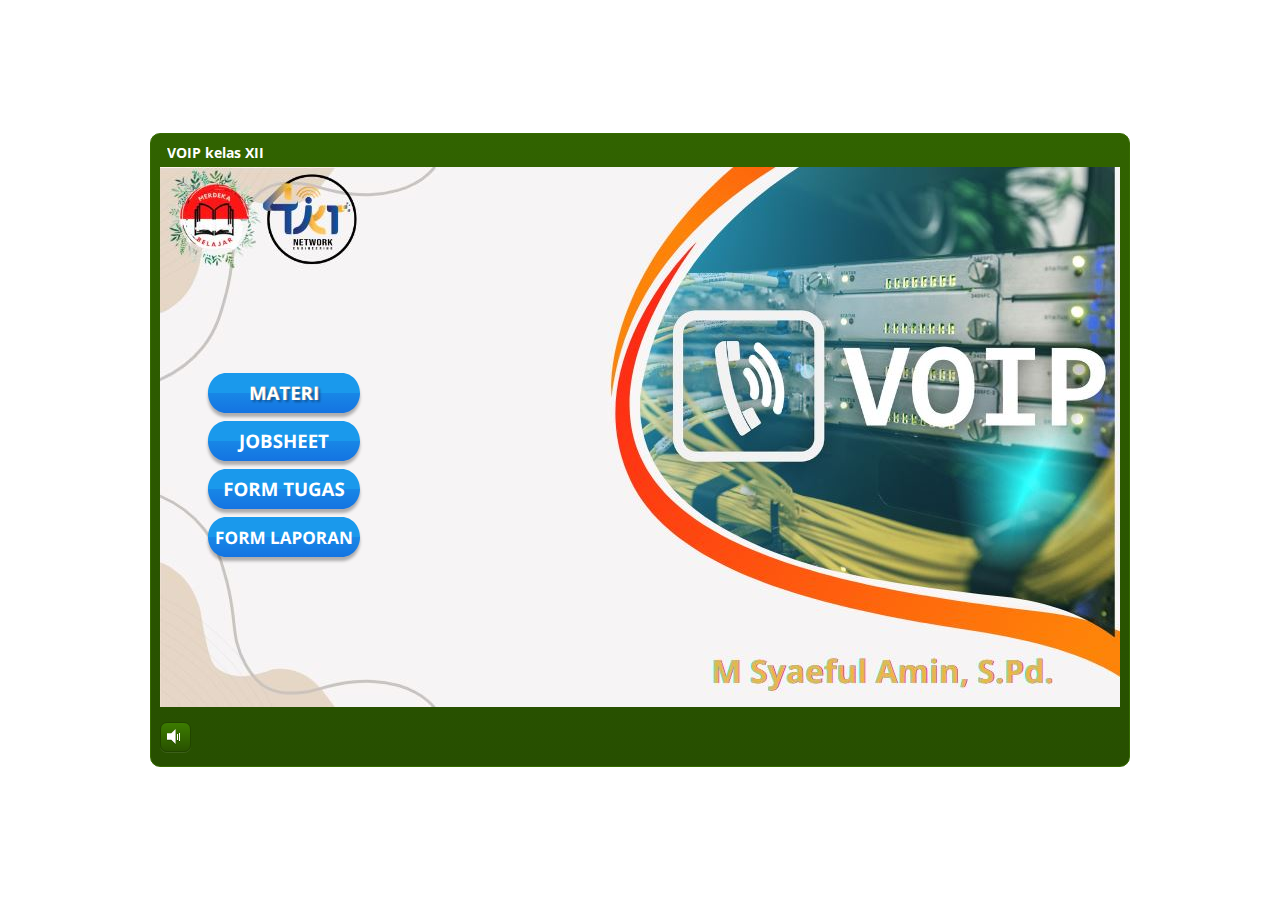
==== index.html @ cc6c0830 "Add files via upload" ====
<!doctype html>
<html lang="en-US">
<head>
  <meta charset="utf-8">
  <!-- Created using Storyline 3 - http://www.articulate.com  -->
  <!-- version: 3.17.27621.0 -->
  <title>VOIP kelas XII</title>
  <meta http-equiv="x-ua-compatible" content="IE=edge"/>
  <meta name="viewport" content="width=device-width,initial-scale=1,user-scalable=no,shrink-to-fit=no,minimal-ui"/>
  <meta name="apple-mobile-web-app-capable" content="yes"/>
  <style>
    html, body { height: 100%; padding: 0; margin: 0 }
    #app { height: 100%; width: 100%; }
  </style>
  
  <script>window.THREE = { };</script>
</head>
<body style="background: #FFFFFF" class="cs-HTML theme-classic">
  <!-- 360 -->
  <script>!function(e){var i=/iPhone/i,o=/iPod/i,n=/iPad/i,t=/(?=.*\bAndroid\b)(?=.*\bMobile\b)/i,d=/Android/i,s=/(?=.*\bAndroid\b)(?=.*\bSD4930UR\b)/i,b=/(?=.*\bAndroid\b)(?=.*\b(?:KFOT|KFTT|KFJWI|KFJWA|KFSOWI|KFTHWI|KFTHWA|KFAPWI|KFAPWA|KFARWI|KFASWI|KFSAWI|KFSAWA)\b)/i,r=/IEMobile/i,h=/(?=.*\bWindows\b)(?=.*\bARM\b)/i,a=/BlackBerry/i,l=/BB10/i,p=/Opera Mini/i,f=/(CriOS|Chrome)(?=.*\bMobile\b)/i,u=/(?=.*\bFirefox\b)(?=.*\bMobile\b)/i,c=new RegExp("(?:Nexus 7|BNTV250|Kindle Fire|Silk|GT-P1000)","i"),w=function(e,i){return e.test(i)},A=function(e){var A=e||navigator.userAgent,v=A.split("[FBAN");if(void 0!==v[1]&&(A=v[0]),this.apple={phone:w(i,A),ipod:w(o,A),tablet:!w(i,A)&&w(n,A),device:w(i,A)||w(o,A)||w(n,A)},this.amazon={phone:w(s,A),tablet:!w(s,A)&&w(b,A),device:w(s,A)||w(b,A)},this.android={phone:w(s,A)||w(t,A),tablet:!w(s,A)&&!w(t,A)&&(w(b,A)||w(d,A)),device:w(s,A)||w(b,A)||w(t,A)||w(d,A)},this.windows={phone:w(r,A),tablet:w(h,A),device:w(r,A)||w(h,A)},this.other={blackberry:w(a,A),blackberry10:w(l,A),opera:w(p,A),firefox:w(u,A),chrome:w(f,A),device:w(a,A)||w(l,A)||w(p,A)||w(u,A)||w(f,A)},this.seven_inch=w(c,A),this.any=this.apple.device||this.android.device||this.windows.device||this.other.device||this.seven_inch,this.phone=this.apple.phone||this.android.phone||this.windows.phone,this.tablet=this.apple.tablet||this.android.tablet||this.windows.tablet,"undefined"==typeof window)return this},v=function(){var e=new A;return e.Class=A,e};"undefined"!=typeof module&&module.exports&&"undefined"==typeof window?module.exports=A:"undefined"!=typeof module&&module.exports&&"undefined"!=typeof window?module.exports=v():"function"==typeof define&&define.amd?define("isMobile",[],e.isMobile=v()):e.isMobile=v()}(this);
    window.isMobile.apple.tablet = window.isMobile.apple.tablet ||
      (navigator.platform === 'MacIntel' && navigator.maxTouchPoints > 1);
    window.isMobile.apple.device = window.isMobile.apple.device || window.isMobile.apple.tablet;
    window.isMobile.tablet = window.isMobile.tablet || window.isMobile.apple.tablet;
    window.isMobile.any = window.isMobile.any || window.isMobile.apple.tablet;
  </script>

  <div id="focus-sink" tabindex="-1"></div>

  <div id="preso"></div>
  <script>
    window.DS = {};
    window.globals = {
      DATA_PATH_BASE: '',
      HAS_FRAME: true,
      HAS_SLIDE: true,

      lmsPresent: false,
      tinCanPresent: false,
      cmi5Present: false,
      aoSupport: false,
      scale: 'noscale',
      captureRc: false,
      browserSize: 'optimal',
      bgColor: '#FFFFFF',
      features: '',
      themeName: 'classic',
      preloaderColor: '#FFFFFF',
      suppressAnalytics: true,
      productChannel: 'enterprise',
      publishSource: 'storyline',
      aid: '',
      cid: '0cd87e5c-7c81-4f33-a647-2750b9592d39',
      playerVersion: '3.17.27621.0',
      maxIosVideoElements: 10,

      
      parseParams: function(qs) {
        if (window.globals.parsedParams != null) {
          return window.globals.parsedParams;
        }
        qs = (qs || window.location.search.substr(1)).split('+').join(' ');
        var params = {},
            tokens,
            re = /[?&]?([^=]+)=([^&]*)/g;

        while (tokens = re.exec(qs)) {
          params[decodeURIComponent(tokens[1]).trim()] =
            decodeURIComponent(tokens[2]).trim();
        }
        window.globals.parsedParams = params;
        return params;
      }

    };

    (function() {

      var classTypes = [ 'desktop', 'mobile', 'phone', 'tablet' ];

      var addDeviceClasses = function(prefix, testObj) {
        var curr, i;
        for (i = 0; i < classTypes.length; i++) {
          curr = classTypes[i];
          if (testObj[curr]) {
            document.body.classList.add(prefix + curr);
          }
        }
      };

      var params = window.globals.parseParams(),
          isDevicePreview = params.devicepreview === '1',
          isPhoneOverride = params.deviceType === 'phone' || (isDevicePreview && params.phone == '1'),
          isTabletOverride = (params.deviceType === 'tablet' || isDevicePreview) && !isPhoneOverride,
          isMobileOverride = isPhoneOverride || isTabletOverride;

      var deviceView = {
        desktop: !window.isMobile.any && !isMobileOverride,
        mobile: window.isMobile.any || isMobileOverride,
        phone: isPhoneOverride || (window.isMobile.phone && !isTabletOverride),
        tablet: isTabletOverride || window.isMobile.tablet
      };

      window.globals.deviceView = deviceView;
      window.isMobile.desktop = !window.isMobile.any;
      window.isMobile.mobile = window.isMobile.any;

      addDeviceClasses('view-', deviceView);

    })();
  </script>
  
  <script src='story_content/user.js' type=text/javascript></script>
  <div class="slide-loader"></div>

  <script>
    if (window.globals.deviceView.isMobile) { var doc = document, loader = doc.body.querySelector('.slide-loader'); [ 1, 2, 3 ].forEach(function(n) { var d = doc.createElement('div'); d.style.backgroundColor = window.globals.preloaderColor; d.classList.add('mobile-loader-dot'); d.classList.add('dot' + n); loader.appendChild(d); }); }
  </script>

  <div class="mobile-load-title-overlay" style="display: none">
    <div class="mobile-load-title">VOIP kelas XII</div>
  </div>

  <div class="mobile-chrome-warning"></div>

  <script>
    
    if (window.autoSpider && window.vInterfaceObject) {
      document.querySelector('.mobile-load-title-overlay').style.display = 'none';
    }
  </script>

  

  <link rel="stylesheet" href="html5/data/css/output.min.css" data-noprefix/>
</body>
<script src="html5/lib/scripts/bootstrapper.min.js"></script>
</html>
---- html5/data/css/output.min.css ----
@font-face {
  font-family: 'Open SansBold CharsBold4D71DFD3';
  src: url('[data-uri]');
  font-style: normal;
  font-weight: normal;
}
@font-face {
  font-family: 'Open Sans Charset1_ 5eo2B534460';
  src: url('[data-uri]');
  font-style: normal;
  font-weight: normal;
}
@font-face {
  font-family: 'Open SansBold CharsBoldE47A47C6';
  src: url('[data-uri]');
  font-style: normal;
  font-weight: normal;
}
.cs-npnxnanbnsnfns00000000101 .cs-infopanel  {
  box-shadow: 0 1px 0 rgba(37, 75, 0, 1);
  background: rgba(255, 255, 255, 1);
}
.cs-npnxnanbnsnfns00000000101 .cs-infopanel .cs-link {
  color: rgba(124, 34, 128, 1);
}
.cs-npnxnanbnsnfns00000000101 .cs-infopanel .cs-link:hover {
  color: rgba(0, 0, 238, 1);
}
.cs-npnxnanbnsnfns00000000101 .cs-infopanel .cs-name {
  color: rgba(68, 68, 68, 1);
}
.cs-npnxnanbnsnfns00000000101 .cs-infopanel .cs-title {
  color: rgba(153, 153, 153, 1);
}
.cs-npnxnanbnsnfns00000000101 .cs-infopanelpopup  {
  box-shadow: 0 1px 0 rgba(184, 184, 184, 1);
  background: linear-gradient(180deg, rgba(49, 99, 0, 1) 0%, rgba(39, 79, 0, 1) 100%);
}
.cs-npnxnanbnsnfns00000000101 .cs-infopanelpopup .cs-link {
  color: rgba(255, 255, 255, 1);
}
.cs-npnxnanbnsnfns00000000101 .cs-infopanelpopup .cs-link:hover {
  color: rgba(138, 217, 75, 1);
}
.cs-npnxnanbnsnfns00000000101 .cs-infopanelpopup .cs-name {
  color: rgba(175, 221, 130, 1);
}
.cs-npnxnanbnsnfns00000000101 .cs-infopanelpopup .cs-bio {
  color: rgba(255, 255, 255, 1);
}
.cs-npnxnanbnsnfns00000000101 .cs-timer  {
  color: rgba(255, 255, 255, 1);
}
.cs-npnxnanbnsnfns00000000101 .cs-duration stop:first-child {
  stop-color: rgba(0, 215, 255, 1);
}
.cs-npnxnanbnsnfns00000000101 .cs-duration stop:last-child {
  stop-color: rgba(0, 171, 255, 1);
}
.cs-npnxnanbnsnfns00000000101 .cs-elapsed stop:first-child {
  stop-color: rgba(254, 227, 71, 1);
}
.cs-npnxnanbnsnfns00000000101 .cs-elapsed stop:last-child {
  stop-color: rgba(252, 204, 42, 1);
}
.cs-npnxnanbnsnfns00000000101 .cs-timer .cs-pie .cs-innerstroke {
  stroke: rgba(199, 199, 199, 1);
}
.cs-npnxnanbnsnfns00000000101 .cs-timer .cs-pie .cs-innerborder {
  stroke: rgba(255, 255, 255, 1);
}
.cs-npnxnanbnsnfns00000000101 .cs-window  {
  box-shadow: 0 8px 5px rgba(0, 0, 0, 0.2);
  border-color: rgba(49, 99, 0, 1);
  background: rgba(72, 138, 2, 1);
  color: rgba(255, 255, 255, 1);
}
.cs-npnxnanbnsnfns00000000101 .cs-window .cs-diva {
  border-color: rgba(98, 139, 66, 1);
}
.cs-npnxnanbnsnfns00000000101 .cs-window .cs-divb {
  border-color: rgba(42, 84, 0, 1);
}
.cs-npnxnanbnsnfns00000000101 .cs-editor .cs-editor-slide {
  color: rgba(255, 255, 255, 1);
}
.cs-npnxnanbnsnfns00000000101 .cs-editor .cs-editor-html {
  color: rgba(255, 255, 255, 1);
}
.cs-npnxnanbnsnfns00000000101 .cs-editor .cs-editor-button {
  text-shadow: 0 1px 0 rgba(36, 73, 0, 1);
  color: rgba(255, 255, 255, 1);
  border-color: rgba(33, 68, 0, 1);
  background: linear-gradient(180deg, rgba(60, 124, 0, 1) 0%, rgba(41, 82, 0, 1) 100%);
}
.cs-npnxnanbnsnfns00000000101 .cs-editor .cs-editor-button:hover {
  background: linear-gradient(180deg, rgba(66, 142, 0, 1) 0%, rgba(34, 68, 0, 1) 100%);
}
.cs-npnxnanbnsnfns00000000101 .cs-editor .cs-editor-button:active {
  background: linear-gradient(180deg, rgba(46, 93, 0, 1) 0%, rgba(54, 109, 0, 1) 100%);
}
.cs-npnxnanbnsnfns00000000101 .cs-listitem  {
  color: rgba(255, 255, 255, 1);
  border-color: rgba(53, 105, 1, 1);
}
.cs-npnxnanbnsnfns00000000101 .cs-listitem.cs-viewed {
  color: rgba(138, 217, 75, 1);
}
.cs-npnxnanbnsnfns00000000101 .cs-listitem.cs-selected {
  color: rgba(255, 255, 255, 1);
  background: rgba(60, 138, 1, 1);
}
.cs-npnxnanbnsnfns00000000101 .cs-listitem.cs-selected:hover {
  background: rgba(60, 138, 1, 1);
}
.cs-npnxnanbnsnfns00000000101 .cs-listitem.cs-selected.hover {
  background: rgba(60, 138, 1, 1);
}
.cs-npnxnanbnsnfns00000000101 .cs-listitem.cs-selected:focus {
  background: rgba(60, 138, 1, 1);
}
.cs-npnxnanbnsnfns00000000101 .cs-listitem .cs-icon-carrot {
  fill: rgba(255, 255, 255, 1);
}
.cs-npnxnanbnsnfns00000000101 .cs-listitem .cs-icon-carrot .cs-shadow {
  fill: rgba(42, 84, 0, 1);
}
.cs-npnxnanbnsnfns00000000101 .cs-listitem:hover {
  background: rgba(51, 103, 0, 1);
}
.cs-npnxnanbnsnfns00000000101 .cs-listitem.hover {
  background: rgba(51, 103, 0, 1);
}
.cs-npnxnanbnsnfns00000000101 .cs-listitem:focus {
  background: rgba(51, 103, 0, 1);
}
.cs-npnxnanbnsnfns00000000101 .cs-glossary  {
  color: rgba(255, 255, 255, 1);
}
.cs-npnxnanbnsnfns00000000101 .cs-glossary .cs-scrolling-panel {
  background: rgba(53, 107, 0, 1);
}
.cs-npnxnanbnsnfns00000000101 .cs-glossary .cs-term.cs-selected .cs-choice-list-trigger {
  color: rgba(255, 255, 255, 1);
  background: rgba(60, 138, 1, 1);
}
.cs-npnxnanbnsnfns00000000101 .cs-glossary .cs-term.cs-selected .cs-choice-list-trigger:focus {
  color: rgba(255, 255, 255, 1);
  background: rgba(60, 138, 1, 1);
}
.cs-npnxnanbnsnfns00000000101 .cs-glossary .cs-term:hover .cs-choice-list-trigger {
  background: rgba(53, 105, 0, 1);
}
.cs-npnxnanbnsnfns00000000101 .cs-glossary .cs-term.hover .cs-choice-list-trigger {
  background: rgba(53, 105, 0, 1);
}
.cs-npnxnanbnsnfns00000000101 .cs-glossary .cs-term .cs-choice-list-trigger:focus {
  background: rgba(53, 105, 0, 1);
}
.cs-npnxnanbnsnfns00000000101 .cs-glossary .cs-diva {
  border-color: rgba(44, 89, 0, 1);
}
.cs-npnxnanbnsnfns00000000101 .cs-glossary .cs-divb {
  border-color: rgba(44, 89, 0, 1);
}
.cs-npnxnanbnsnfns00000000101 .cs-glossary .cs-divc {
  border-color: rgba(65, 136, 1, 1);
}
.cs-npnxnanbnsnfns00000000101 .cs-glossary .cs-heading {
  color: rgba(255, 255, 255, 1);
}
.cs-npnxnanbnsnfns00000000101 .cs-resource .cs-separator {
  border-color: rgba(53, 105, 1, 1);
}
.cs-npnxnanbnsnfns00000000101 .cs-outline  {
  color: rgba(45, 45, 45, 1);
}
.cs-npnxnanbnsnfns00000000101 .cs-outline .cs-diva {
  border-color: rgba(46, 94, 0, 1);
}
.cs-npnxnanbnsnfns00000000101 .cs-outline .cs-divb {
  border-color: rgba(63, 121, 10, 1);
}
.cs-npnxnanbnsnfns00000000101 .cs-outline .cs-divc {
  border-color: rgba(53, 105, 1, 1);
}
.cs-npnxnanbnsnfns00000000101 .cs-outline .cs-search-filter:hover {
  color: rgba(138, 217, 75, 1);
}
.cs-npnxnanbnsnfns00000000101 .cs-outline .cs-search-filter.hover {
  color: rgba(138, 217, 75, 1);
}
.cs-npnxnanbnsnfns00000000101 .cs-transcript  {
  color: rgba(255, 255, 255, 1);
}
.cs-npnxnanbnsnfns00000000101 .cs-transcript .cs-div {
  border-color: rgba(53, 105, 1, 1);
}
.cs-npnxnanbnsnfns00000000101 .cs-tabs:not(.topmenu-item) {
  color: rgba(175, 221, 130, 1);
}
.cs-npnxnanbnsnfns00000000101 .cs-tabs .cs-inner-button:not(.topmenu-item) {
  text-shadow: 0 1px 0 rgba(33, 68, 0, 1);
}
.cs-npnxnanbnsnfns00000000101 .cs-tabs:hover:not(.topmenu-item) {
  color: rgba(255, 255, 255, 1);
}
.cs-npnxnanbnsnfns00000000101 .cs-tabs.cs-selected {
  background: rgba(59, 121, 1, 1);
  color: rgba(255, 255, 255, 1);
}
.cs-npnxnanbnsnfns00000000101 .cs-seekcontrol  {
  background: linear-gradient(180deg, rgba(60, 124, 0, 1) 0%, rgba(41, 83, 0, 1) 100%);
  border-color: rgba(33, 68, 0, 1);
}
.cs-npnxnanbnsnfns00000000101 .cs-seekcontrol .cs-button:hover .cs-icon {
  fill: rgba(193, 237, 150, 1);
}
.cs-npnxnanbnsnfns00000000101 .cs-seekcontrol .cs-button.hover .cs-icon {
  fill: rgba(193, 237, 150, 1);
}
.cs-npnxnanbnsnfns00000000101 .cs-seekcontrol .cs-button .cs-icon-shadow {
  fill: rgba(41, 84, 0, 1);
}
.cs-npnxnanbnsnfns00000000101 .cs-seekcontrol .cs-button .cs-icon {
  fill: rgba(255, 255, 255, 1);
}
.cs-npnxnanbnsnfns00000000101 .cs-seekcontrol .cs-seek .cs-fill {
  background: rgba(255, 255, 255, 1);
}
.cs-npnxnanbnsnfns00000000101 .cs-seekcontrol .cs-seek {
  background: rgba(43, 86, 0, 1);
  border-color: rgba(39, 79, 0, 1);
}
.cs-npnxnanbnsnfns00000000101 .cs-searchinput .cs-input {
  color: rgba(45, 45, 45, 1);
  border-color: rgba(56, 115, 1, 1);
  background: rgba(255, 255, 255, 1);
}
.cs-npnxnanbnsnfns00000000101 .cs-searchinput .cs-input:focus {
  color: rgba(45, 45, 45, 1);
  background: rgba(255, 255, 255, 1);
}
.cs-npnxnanbnsnfns00000000101 .cs-searchinput .cs-input:hover {
  box-shadow: inset 0 0 1px 0 rgba(69, 126, 19, 0);
}
.cs-npnxnanbnsnfns00000000101 .cs-searchinput .cs-input.hover {
  box-shadow: inset 0 0 1px 0 rgba(69, 126, 19, 0);
}
.cs-npnxnanbnsnfns00000000101 .cs-searchinput .cs-button .cs-icon {
  fill: rgba(45, 45, 45, 1);
}
.cs-npnxnanbnsnfns00000000101 .cs-searchinput .cs-button:hover {
  fill: linear-gradient(180deg, rgba(63, 133, 0, 1) 0%, rgba(44, 90, 0, 1) 100%);
}
.cs-npnxnanbnsnfns00000000101 .cs-searchinput .cs-button.hover {
  fill: linear-gradient(180deg, rgba(63, 133, 0, 1) 0%, rgba(44, 90, 0, 1) 100%);
}
.cs-npnxnanbnsnfns00000000101 .cs-menu  {
  box-shadow: 0 1px 0 rgba(39, 81, 0, 1);
  background: rgba(59, 121, 1, 1);
}
.cs-npnxnanbnsnfns00000000101 .cs-topmenu-item.active .cs-tab {
  background: rgba(59, 121, 1, 1);
}
.cs-npnxnanbnsnfns00000000101 .cs-logo  {
  box-shadow: 0 1px 0 rgba(37, 75, 0, 1);
  background: rgba(255, 255, 255, 1);
}
.cs-npnxnanbnsnfns00000000101 .cs-checkbox  {
  color: rgba(255, 255, 255, 1);
}
.cs-npnxnanbnsnfns00000000101 .cs-checkbox:hover {
  border-color: rgba(175, 221, 130, 1);
}
.cs-npnxnanbnsnfns00000000101 .cs-checkbox.hover {
  border-color: rgba(175, 221, 130, 1);
}
.cs-npnxnanbnsnfns00000000101 .cs-checkbox .cs-box {
  color: rgba(255, 255, 255, 1);
  border-color: rgba(42, 83, 0, 1);
}
.cs-npnxnanbnsnfns00000000101 .cs-checkbox .cs-box:checked::after {
  color: rgba(43, 196, 0, 1);
}
.cs-npnxnanbnsnfns00000000101 .cs-checkbox .cs-box.checked.after {
  color: rgba(43, 196, 0, 1);
}
.cs-npnxnanbnsnfns00000000101 .cs-button  {
  text-shadow: 0 1px 0 rgba(36, 73, 0, 1);
  color: rgba(255, 255, 255, 1);
  border-color: rgba(33, 68, 0, 1);
  background: linear-gradient(180deg, rgba(60, 124, 0, 1) 0%, rgba(41, 82, 0, 1) 100%);
  box-shadow: 0 1px 0 rgba(255, 255, 255, 0.1);
}
.cs-npnxnanbnsnfns00000000101 .cs-button .cs-icon {
  fill: rgba(255, 255, 255, 1);
}
.cs-npnxnanbnsnfns00000000101 .cs-button .cs-icon-shadow {
  fill: rgba(36, 73, 0, 1);
}
.cs-npnxnanbnsnfns00000000101 .cs-button:hover {
  background: linear-gradient(180deg, rgba(66, 142, 0, 1) 0%, rgba(34, 68, 0, 1) 100%);
}
.cs-npnxnanbnsnfns00000000101 .cs-button.hover {
  background: linear-gradient(180deg, rgba(66, 142, 0, 1) 0%, rgba(34, 68, 0, 1) 100%);
}
.cs-npnxnanbnsnfns00000000101 .cs-button:active {
  background: linear-gradient(180deg, rgba(46, 93, 0, 1) 0%, rgba(54, 109, 0, 1) 100%);
}
.cs-npnxnanbnsnfns00000000101 .cs-button.cs-disabled:hover {
  background: linear-gradient(180deg, rgba(60, 124, 0, 1) 0%, rgba(41, 82, 0, 1) 100%);
}
.cs-npnxnanbnsnfns00000000101 .cs-button.cs-disabled.hover {
  background: linear-gradient(180deg, rgba(60, 124, 0, 1) 0%, rgba(41, 82, 0, 1) 100%);
}
.cs-npnxnanbnsnfns00000000101 .cs-button.cs-disabled:active {
  background: linear-gradient(180deg, rgba(60, 124, 0, 1) 0%, rgba(41, 82, 0, 1) 100%);
}
.cs-npnxnanbnsnfns00000000101 .cs-button.cs-volume:hover {
  background: linear-gradient(180deg, rgba(60, 124, 0, 1) 0%, rgba(41, 82, 0, 1) 100%);
}
.cs-npnxnanbnsnfns00000000101 .cs-button.cs-volume.hover {
  background: linear-gradient(180deg, rgba(60, 124, 0, 1) 0%, rgba(41, 82, 0, 1) 100%);
}
.cs-npnxnanbnsnfns00000000101 .cs-button.cs-volume:active {
  background: linear-gradient(180deg, rgba(60, 124, 0, 1) 0%, rgba(41, 82, 0, 1) 100%);
}
.cs-npnxnanbnsnfns00000000101.cs-base  {
  color: rgba(255, 255, 255, 1);
  border-color: rgba(53, 106, 0, 1);
  background: linear-gradient(180deg, rgba(49, 99, 0, 1) 0%, rgba(39, 79, 0, 1) 100%);
}
.cs-npnxnanbnsnfns00000000101.cs-base .cs-separator .cs-diva {
  background: rgba(42, 84, 0, 1);
}
.cs-npnxnanbnsnfns00000000101.cs-base .cs-separator .cs-divb {
  background: rgba(98, 139, 66, 1);
}
.cs-npnxnanbnsnfns00000000101.cs-base .cs-topmenu-item.active .cs-tab {
  border-color: rgba(42, 84, 0, 1);
}
.cs-npnxnanbnsnfns00000000101.cs-base .cs-topmenu-item.active .cs-panel {
  border-color: rgba(42, 84, 0, 1);
}
.cs-npnxnanbnsnfns00000000101.cs-base .cs-left {
  background: linear-gradient(180deg, rgba(47, 93, 0, 1) 0%, rgba(37, 75, 0, 1) 100%);
}
.cs-npnxnanbnsnfns00000000101.cs-base .cs-area-primary .cs-slide-container {
  background: linear-gradient(180deg, rgba(49, 99, 0, 1) 0%, rgba(39, 79, 0, 1) 100%);
}
.cs-npnxnanbnsnfns00000000101 .cs-volume::-moz-range-thumb {
  border-color: rgba(43, 85, 0, 1);
  box-shadow: inset 0 0 1px 0 rgba(43, 85, 0, 1);
  background: rgba(41, 81, 0, 1);
}
.cs-npnxnanbnsnfns00000000101 .cs-volume::-ms-thumb {
  border-color: rgba(43, 85, 0, 1);
  box-shadow: inset 0 0 1px 0 rgba(43, 85, 0, 1);
  background: rgba(41, 81, 0, 1);
}
.cs-npnxnanbnsnfns00000000101 .cs-volume::-webkit-slider-thumb {
  border-color: rgba(43, 85, 0, 1);
  box-shadow: inset 0 0 1px 0 rgba(43, 85, 0, 1);
  background: rgba(41, 81, 0, 1);
}
.cs-npnxnanbnsnfns00000000101 .cs-volume::-moz-range-track {
  border-color: rgba(66, 140, 1, 1);
  background: linear-gradient(90deg, rgba(55, 116, 0, 1) 0%, rgba(61, 130, 0, 1) 50.196%, rgba(55, 116, 0, 1) 100%);
}
.cs-npnxnanbnsnfns00000000101 .cs-volume::-ms-track {
  border-color: rgba(66, 140, 1, 1);
  background: linear-gradient(90deg, rgba(55, 116, 0, 1) 0%, rgba(61, 130, 0, 1) 50.196%, rgba(55, 116, 0, 1) 100%);
}
.cs-npnxnanbnsnfns00000000101 .cs-volume::-webkit-slider-runnable-track {
  border-color: rgba(66, 140, 1, 1);
  background: linear-gradient(90deg, rgba(55, 116, 0, 1) 0%, rgba(61, 130, 0, 1) 50.196%, rgba(55, 116, 0, 1) 100%);
}
body.show-focus .tab-focus-box {
  border-color: rgba(255, 255, 0, 1);
}
.skipnav {
  border-color: rgba(255, 255, 0, 1);
}
.fn-npnxnanbsnfns00000000101 {
  font-family: 'Open SansD6FFC9F9';
  -webkit-font-variant-ligatures: no-common-ligatures;
  font-variant-ligatures: no-common-ligatures;
}
.fn-pxabnsnfns00000000101 {
  font-family: 'Open SansD6FFC9F9';
  -webkit-font-variant-ligatures: no-common-ligatures;
  font-variant-ligatures: no-common-ligatures;
}
.fn-npxnabnsnfns00000000101 {
  font-family: 'Open SansD6FFC9F9';
  -webkit-font-variant-ligatures: no-common-ligatures;
  font-variant-ligatures: no-common-ligatures;
}
.fn-npnxnanbnsnfns00000000101 {
  font-family: 'Open SansD6FFC9F9';
  -webkit-font-variant-ligatures: no-common-ligatures;
  font-variant-ligatures: no-common-ligatures;
}
.fn-pxabnsnfns00000000100 {
  font-family: 'Open SansD6FFC9F9';
  -webkit-font-variant-ligatures: no-common-ligatures;
  font-variant-ligatures: no-common-ligatures;
}
@font-face {
  font-family: 'Open SansD6FFC9F9';
  src: url('[data-uri]');
  font-style: normal;
  font-weight: bold;
}
@font-face {
  font-family: 'Open SansD6FFC9F9';
  src: url('[data-uri]');
  font-style: normal;
  font-weight: normal;
}
.cs-InvalidPromptSlide .cs-6naJPdM4F8G-InvalidPromptSlide-btn0 {
  color: rgba(255, 255, 255, 1);
  border-color: rgba(33, 68, 0, 1);
  background: linear-gradient(180deg, rgba(60, 124, 0, 1) 0%, rgba(41, 82, 0, 1) 100%);
  text-shadow: 0 1px 0 rgba(36, 73, 0, 1);
}
.cs-InvalidPromptSlide .cs-6naJPdM4F8G-InvalidPromptSlide-btn0 .cs-html {
  color: rgba(255, 255, 255, 1);
}
.cs-InvalidPromptSlide .cs-6naJPdM4F8G-InvalidPromptSlide-btn0 .cs-slide {
  border-color: rgba(255, 255, 255, 1);
}
.cs-InvalidPromptSlide .cs-6naJPdM4F8G-InvalidPromptSlide-btn0:hover {
  background: linear-gradient(180deg, rgba(66, 142, 0, 1) 0%, rgba(34, 68, 0, 1) 100%);
}
.cs-InvalidPromptSlide .cs-6naJPdM4F8G-InvalidPromptSlide-btn0:active {
  background: linear-gradient(180deg, rgba(46, 93, 0, 1) 0%, rgba(54, 109, 0, 1) 100%);
}
.cs-PrintPromptSlide .cs-6naJPdM4F8G-PrintPromptSlide-btn0 {
  color: rgba(255, 255, 255, 1);
  border-color: rgba(33, 68, 0, 1);
  background: linear-gradient(180deg, rgba(60, 124, 0, 1) 0%, rgba(41, 82, 0, 1) 100%);
  text-shadow: 0 1px 0 rgba(36, 73, 0, 1);
}
.cs-PrintPromptSlide .cs-6naJPdM4F8G-PrintPromptSlide-btn0 .cs-html {
  color: rgba(255, 255, 255, 1);
}
.cs-PrintPromptSlide .cs-6naJPdM4F8G-PrintPromptSlide-btn0 .cs-slide {
  border-color: rgba(255, 255, 255, 1);
}
.cs-PrintPromptSlide .cs-6naJPdM4F8G-PrintPromptSlide-btn0:hover {
  background: linear-gradient(180deg, rgba(66, 142, 0, 1) 0%, rgba(34, 68, 0, 1) 100%);
}
.cs-PrintPromptSlide .cs-6naJPdM4F8G-PrintPromptSlide-btn0:active {
  background: linear-gradient(180deg, rgba(46, 93, 0, 1) 0%, rgba(54, 109, 0, 1) 100%);
}
.cs-ScrollPromptSlide .cs-6naJPdM4F8G-ScrollPromptSlide-btn0 {
  color: rgba(255, 255, 255, 1);
  border-color: rgba(33, 68, 0, 1);
  background: linear-gradient(180deg, rgba(60, 124, 0, 1) 0%, rgba(41, 82, 0, 1) 100%);
  text-shadow: 0 1px 0 rgba(36, 73, 0, 1);
}
.cs-ScrollPromptSlide .cs-6naJPdM4F8G-ScrollPromptSlide-btn0 .cs-html {
  color: rgba(255, 255, 255, 1);
}
.cs-ScrollPromptSlide .cs-6naJPdM4F8G-ScrollPromptSlide-btn0 .cs-slide {
  border-color: rgba(255, 255, 255, 1);
}
.cs-ScrollPromptSlide .cs-6naJPdM4F8G-ScrollPromptSlide-btn0:hover {
  background: linear-gradient(180deg, rgba(66, 142, 0, 1) 0%, rgba(34, 68, 0, 1) 100%);
}
.cs-ScrollPromptSlide .cs-6naJPdM4F8G-ScrollPromptSlide-btn0:active {
  background: linear-gradient(180deg, rgba(46, 93, 0, 1) 0%, rgba(54, 109, 0, 1) 100%);
}
.cs-ResumePromptSlide .cs-6naJPdM4F8G-ResumePromptSlide-btn0 {
  color: rgba(255, 255, 255, 1);
  border-color: rgba(33, 68, 0, 1);
  background: linear-gradient(180deg, rgba(60, 124, 0, 1) 0%, rgba(41, 82, 0, 1) 100%);
  text-shadow: 0 1px 0 rgba(36, 73, 0, 1);
}
.cs-ResumePromptSlide .cs-6naJPdM4F8G-ResumePromptSlide-btn0 .cs-html {
  color: rgba(255, 255, 255, 1);
}
.cs-ResumePromptSlide .cs-6naJPdM4F8G-ResumePromptSlide-btn0 .cs-slide {
  border-color: rgba(255, 255, 255, 1);
}
.cs-ResumePromptSlide .cs-6naJPdM4F8G-ResumePromptSlide-btn0:hover {
  background: linear-gradient(180deg, rgba(66, 142, 0, 1) 0%, rgba(34, 68, 0, 1) 100%);
}
.cs-ResumePromptSlide .cs-6naJPdM4F8G-ResumePromptSlide-btn0:active {
  background: linear-gradient(180deg, rgba(46, 93, 0, 1) 0%, rgba(54, 109, 0, 1) 100%);
}
.cs-ResumePromptSlide .cs-6naJPdM4F8G-ResumePromptSlide-btn1 {
  color: rgba(255, 255, 255, 1);
  border-color: rgba(33, 68, 0, 1);
  background: linear-gradient(180deg, rgba(60, 124, 0, 1) 0%, rgba(41, 82, 0, 1) 100%);
  text-shadow: 0 1px 0 rgba(36, 73, 0, 1);
}
.cs-ResumePromptSlide .cs-6naJPdM4F8G-ResumePromptSlide-btn1 .cs-html {
  color: rgba(255, 255, 255, 1);
}
.cs-ResumePromptSlide .cs-6naJPdM4F8G-ResumePromptSlide-btn1 .cs-slide {
  border-color: rgba(255, 255, 255, 1);
}
.cs-ResumePromptSlide .cs-6naJPdM4F8G-ResumePromptSlide-btn1:hover {
  background: linear-gradient(180deg, rgba(66, 142, 0, 1) 0%, rgba(34, 68, 0, 1) 100%);
}
.cs-ResumePromptSlide .cs-6naJPdM4F8G-ResumePromptSlide-btn1:active {
  background: linear-gradient(180deg, rgba(46, 93, 0, 1) 0%, rgba(54, 109, 0, 1) 100%);
}
.cs-ExternalInterfaceErrorSlide .cs-buttonOK {
  color: rgba(255, 255, 255, 1);
  border-color: rgba(33, 68, 0, 1);
  background: linear-gradient(180deg, rgba(60, 124, 0, 1) 0%, rgba(41, 82, 0, 1) 100%);
  text-shadow: 0 1px 0 rgba(36, 73, 0, 1);
}
.cs-ExternalInterfaceErrorSlide .cs-buttonOK .cs-html {
  color: rgba(255, 255, 255, 1);
}
.cs-ExternalInterfaceErrorSlide .cs-buttonOK .cs-slide {
  border-color: rgba(255, 255, 255, 1);
}
.cs-ExternalInterfaceErrorSlide .cs-buttonOK:hover {
  background: linear-gradient(180deg, rgba(66, 142, 0, 1) 0%, rgba(34, 68, 0, 1) 100%);
}
.cs-ExternalInterfaceErrorSlide .cs-buttonOK:active {
  background: linear-gradient(180deg, rgba(46, 93, 0, 1) 0%, rgba(54, 109, 0, 1) 100%);
}
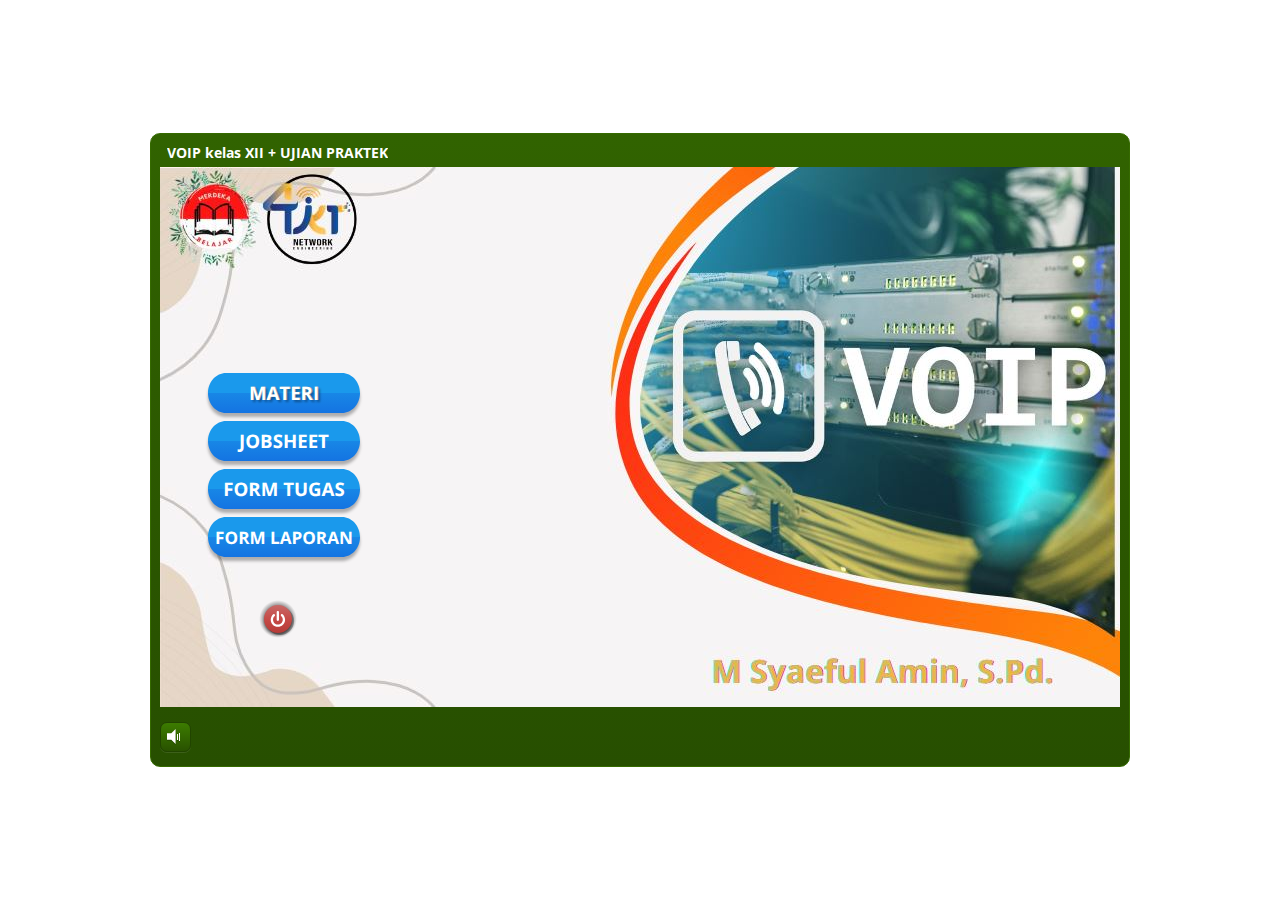
==== commit 27084275: "Add files via upload" ====
--- a/index.html
+++ b/index.html
@@ -4,7 +4,7 @@
   <meta charset="utf-8">
   <!-- Created using Storyline 3 - http://www.articulate.com  -->
   <!-- version: 3.17.27621.0 -->
-  <title>VOIP kelas XII</title>
+  <title>VOIP kelas XII + UJIAN PRAKTEK</title>
   <meta http-equiv="x-ua-compatible" content="IE=edge"/>
   <meta name="viewport" content="width=device-width,initial-scale=1,user-scalable=no,shrink-to-fit=no,minimal-ui"/>
   <meta name="apple-mobile-web-app-capable" content="yes"/>
@@ -118,7 +118,7 @@
   </script>
 
   <div class="mobile-load-title-overlay" style="display: none">
-    <div class="mobile-load-title">VOIP kelas XII</div>
+    <div class="mobile-load-title">VOIP kelas XII + UJIAN PRAKTEK</div>
   </div>
 
   <div class="mobile-chrome-warning"></div>
--- a/html5/data/css/output.min.css
+++ b/html5/data/css/output.min.css
@@ -1,18 +1,18 @@
 @font-face {
-  font-family: 'Open SansBold CharsBold4D71DFD3';
-  src: url('[data-uri]');
+  font-family: 'Open SansBold CharsBold4F09BBE4';
+  src: url('[data-uri]');
   font-style: normal;
   font-weight: normal;
 }
 @font-face {
-  font-family: 'Open Sans Charset1_ 5eo2B534460';
+  font-family: 'Open Sans Charset1_ 5z2F1A38AC2';
   src: url('[data-uri]');
   font-style: normal;
   font-weight: normal;
 }
 @font-face {
   font-family: 'Open SansBold CharsBoldE47A47C6';
-  src: url('[data-uri]');
+  src: url('[data-uri]');
   font-style: normal;
   font-weight: normal;
 }
@@ -409,7 +409,7 @@
 }
 @font-face {
   font-family: 'Open SansD6FFC9F9';
-  src: url('[data-uri]');
+  src: url('[data-uri]');
   font-style: normal;
   font-weight: bold;
 }
